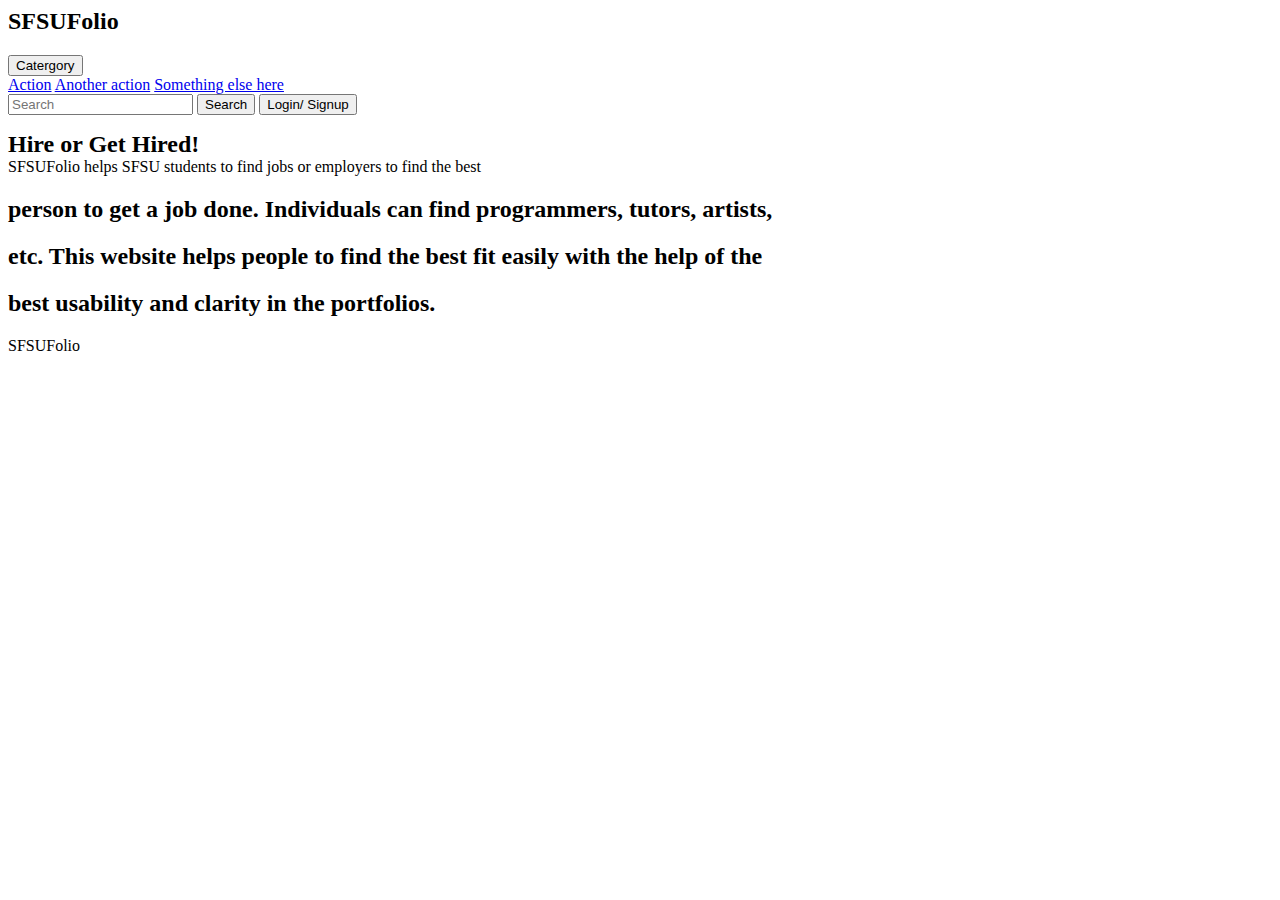
==== index.html @ 8ea149c1 "Add files via upload" ====
<html>
    <head>
        <link rel="stylesheet" href="https://stackpath.bootstrapcdn.com/bootstrap/4.5.0/css/bootstrap.min.css" 
        integrity="sha384-9aIt2nRpC12Uk9gS9baDl411NQApFmC26EwAOH8WgZl5MYYxFfc+NcPb1dKGj7Sk" crossorigin="anonymous">
        <script src="https://stackpath.bootstrapcdn.com/bootstrap/4.5.0/js/bootstrap.min.js" 
        integrity="sha384-OgVRvuATP1z7JjHLkuOU7Xw704+h835Lr+6QL9UvYjZE3Ipu6Tp75j7Bh/kR0JKI" crossorigin="anonymous">
        </script>
        <title>Index</title>
    </head>
    <body>
        <nav class="navbar navbar-light bg-light justify-content-between">
            <a class="navbar-brand"><h2>SFSUFolio</h2></a>
            <form class="form-inline">
                <div class="dropdown">
                    <button class="btn btn-secondary dropdown-toggle" type="button" id="dropdownMenuButton" data-toggle="dropdown" aria-haspopup="true" aria-expanded="false">
                      Catergory
                    </button>
                    <div class="dropdown-menu" aria-labelledby="dropdownMenuButton">
                      <a class="dropdown-item" href="#">Action</a>
                      <a class="dropdown-item" href="#">Another action</a>
                      <a class="dropdown-item" href="#">Something else here</a>
                    </div>
                  </div>
                <input class="form-control mr-sm-2" type="search" style="margin: auto;" placeholder="Search" aria-label="Search">
              <button class="btn btn-outline-success my-2 my-sm-0" type="submit">Search</button>
              <button class="btn btn-outline-success my-2 my-sm-0" type="submit">Login/ Signup</button>

            </form>
          </nav>
        <div class="row">
            <div style="margin: auto;">
                <h2 style="margin: auto;">Hire or Get Hired!</h2>
                <a>SFSUFolio helps SFSU students to find jobs or employers to find the best </a>
                <h2> person to get a job done. Individuals can find programmers, tutors, artists, </h2>
                <h2>  etc. This website helps people to find the best fit easily with the help of the </h2>
                <h2> best usability and clarity in the portfolios.</h2>

            </div>
        </div>
        <p>SFSUFolio</p>
    </body>
</html>
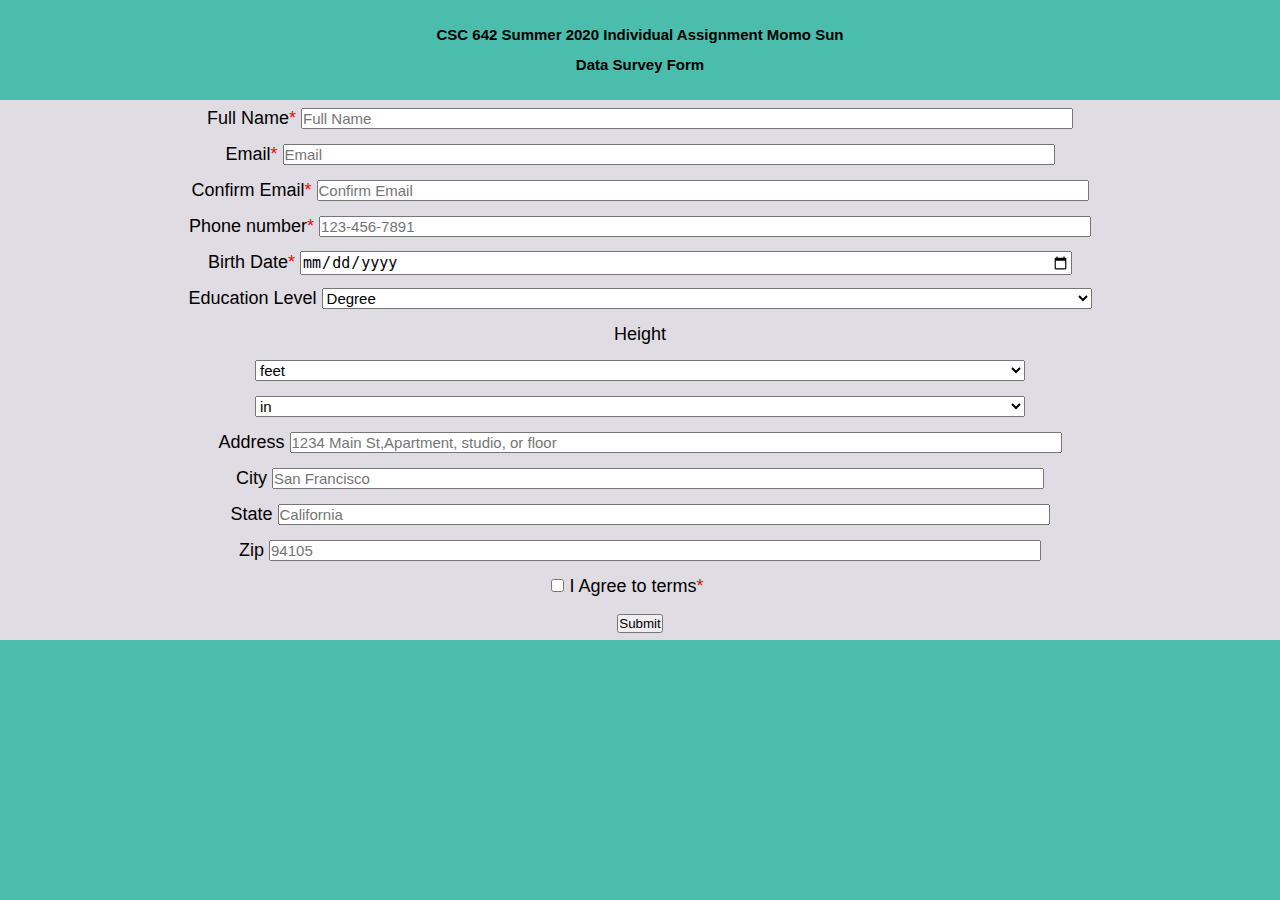
==== commit c0825ec7: "Add files via upload" ====
--- a/index.html
+++ b/index.html
@@ -1,42 +1,276 @@
-<html>
-    <head>
-        <link rel="stylesheet" href="https://stackpath.bootstrapcdn.com/bootstrap/4.5.0/css/bootstrap.min.css" 
-        integrity="sha384-9aIt2nRpC12Uk9gS9baDl411NQApFmC26EwAOH8WgZl5MYYxFfc+NcPb1dKGj7Sk" crossorigin="anonymous">
-        <script src="https://stackpath.bootstrapcdn.com/bootstrap/4.5.0/js/bootstrap.min.js" 
-        integrity="sha384-OgVRvuATP1z7JjHLkuOU7Xw704+h835Lr+6QL9UvYjZE3Ipu6Tp75j7Bh/kR0JKI" crossorigin="anonymous">
-        </script>
-        <title>Index</title>
-    </head>
-    <body>
-        <nav class="navbar navbar-light bg-light justify-content-between">
-            <a class="navbar-brand"><h2>SFSUFolio</h2></a>
-            <form class="form-inline">
-                <div class="dropdown">
-                    <button class="btn btn-secondary dropdown-toggle" type="button" id="dropdownMenuButton" data-toggle="dropdown" aria-haspopup="true" aria-expanded="false">
-                      Catergory
-                    </button>
-                    <div class="dropdown-menu" aria-labelledby="dropdownMenuButton">
-                      <a class="dropdown-item" href="#">Action</a>
-                      <a class="dropdown-item" href="#">Another action</a>
-                      <a class="dropdown-item" href="#">Something else here</a>
-                    </div>
-                  </div>
-                <input class="form-control mr-sm-2" type="search" style="margin: auto;" placeholder="Search" aria-label="Search">
-              <button class="btn btn-outline-success my-2 my-sm-0" type="submit">Search</button>
-              <button class="btn btn-outline-success my-2 my-sm-0" type="submit">Login/ Signup</button>
-
-            </form>
-          </nav>
-        <div class="row">
-            <div style="margin: auto;">
-                <h2 style="margin: auto;">Hire or Get Hired!</h2>
-                <a>SFSUFolio helps SFSU students to find jobs or employers to find the best </a>
-                <h2> person to get a job done. Individuals can find programmers, tutors, artists, </h2>
-                <h2>  etc. This website helps people to find the best fit easily with the help of the </h2>
-                <h2> best usability and clarity in the portfolios.</h2>
-
+<!DOCTYPE html>
+<html lang="en">
+  <head>
+    <!-- Required meta tags -->
+    <meta charset="utf-8" />
+    <meta
+      name="viewport"
+      content="width=device-width, initial-scale=1, shrink-to-fit=no"
+    />
+
+    <!-- Bootstrap CSS -->
+    <link
+      rel="stylesheet"
+      href="https://stackpath.bootstrapcdn.com/bootstrap/4.1.3/css/bootstrap.min.css"
+      integrity="sha384-MCw98/SFnGE8fJT3GXwEOngsV7Zt27NXFoaoApmYm81iuXoPkFOJwJ8ERdknLPMO"
+      crossorigin="anonymous"
+    />
+    <!-- Main CSS -->
+    <link rel="stylesheet" type="text/css" href="main.css" />
+    <title>Survey Form</title>
+  </head>
+
+  <body>
+    <!-- title -->
+    <div class="title">
+      <h2 class="font-weight-bold">
+        CSC 642 Summer 2020 Individual Assignment Momo Sun
+      </h2>
+      <h2 class="font-weight-bold">Data Survey Form</h2>
+    </div>
+
+    <!-- form -->
+    <div class="container">
+      <form id="dataForm" class="dataForm" action="result.html">
+        <!--- Full Name -->
+        <div class="form-group">
+          <label for=" exampleInputfullName" id="CustomID">Full Name</label>
+          <input
+            type="fullName"
+            class="form-control"
+            id="name"
+            aria-describedby="fullNameHelp"
+            placeholder="Full Name"
+            required
+          />
+        </div>
+
+        <!--- Email -->
+        <div class="form-group">
+          <label for="exampleInputEmail" id="CustomID">Email</label>
+          <input
+            type="email"
+            class="form-control"
+            id="email"
+            placeholder="Email"
+            onblur="checkName()"
+            required
+          />
+        </div>
+
+        <!--- Confirm Email -->
+        <div class="form-group">
+          <label for="exampleInputEmail1" id="CustomID">Confirm Email</label>
+          <input
+            type="email"
+            class="form-control"
+            id="confirmedEmail1"
+            placeholder="Confirm Email"
+            onblur="confirmEmail()"
+            required
+          />
+        </div>
+
+        <!--- Phone Number --->
+        <div class="form-group">
+          <label for="phone" id="CustomID">Phone number</label>
+          <input
+            type="tel"
+            id="phone"
+            name="phone"
+            class="form-control"
+            placeholder="123-456-7891"
+            pattern="\d{3}[\-]\d{3}[\-]\d{4}"
+            required
+          />
+        </div>
+
+        <!--- Birth Data --->
+        <div class="form-group">
+          <label for="exampleInputPassword1" id="CustomID">Birth Date</label>
+          <input
+            type="date"
+            id="birthday"
+            name="birthday"
+            class="form-control"
+            placeholder="Password"
+            required
+          />
+        </div>
+
+        <!--- Education Level --->
+        <div class="form-group">
+          <label for="exampleFormControlSelect1">Education Level</label>
+          <select class="form-control" id="education">
+            <option> Degree </option>
+            <option> High School </option>
+            <option> Some College </option>
+            <option> Bachelor </option>
+            <option> Master </option>
+            <option> Ph.D</option>
+          </select>
+        </div>
+
+        <!--- Height --->
+        <label for="exampleFormControlSelect1">Height</label>
+        <div class="form-group">
+          <div class="row">
+            <div class="col">
+              <div class="input-group col-lg-8 mx-auto pl-5">
+                <select
+                  name="height_dropdown_feet"
+                  class="form-control"
+                  id="height-feet"
+                >
+                  <option>feet</option>
+                  <option>1'</option>
+                  <option>2'</option>
+                  <option>3'</option>
+                  <option>4'</option>
+                  <option>5'</option>
+                  <option>6'</option>
+                  <option>7'</option>
+                  <option>8'</option>
+                </select>
+              </div>
             </div>
-        </div>
-        <p>SFSUFolio</p>
-    </body>
-</html>+            <div class="col">
+              <div class="input-group col-lg-8 mx-auto pr-5">
+                <select
+                  name="height_dropdown_in"
+                  class="form-control"
+                  id="height-in"
+                >
+                  <option>in</option>
+                  <option>1"</option>
+                  <option>2"</option>
+                  <option>3"</option>
+                  <option>4"</option>
+                  <option>5"</option>
+                  <option>6"</option>
+                  <option>7"</option>
+                  <option>8"</option>
+                  <option>9"</option>
+                  <option>10"</option>
+                  <option>11"</option>
+                </select>
+              </div>
+            </div>
+          </div>
+        </div>
+
+        <!-- Adress-->
+        <div class="form-group">
+          <label for="inputAddress">Address</label>
+          <input
+            type="text"
+            class="form-control"
+            id="address"
+            placeholder="1234 Main St,Apartment, studio, or floor"
+            maxlength="40"
+          />
+        </div>
+
+        <div class="form-row">
+          <div class="form-group col">
+            <label for="inputCity">City</label>
+            <input
+              type="text"
+              class="form-control"
+              id="city"
+              placeholder="San Francisco"
+            />
+          </div>
+          <div class="form-group col">
+            <label for="inputState">State</label>
+            <input
+              type="text"
+              class="form-control"
+              id="state"
+              placeholder="California"
+            />
+          </div>
+          <div class="form-group col">
+            <label for="inputZip">Zip</label>
+            <input
+              type="text"
+              class="form-control"
+              id="zip"
+              placeholder="94105"
+              maxlength="5"
+            />
+          </div>
+        </div>
+
+        <!-- Check out agreement-->
+        <div class="form-group form-check">
+          <input
+            type="checkbox"
+            class="form-check-input"
+            id="agreement"
+            required
+          />
+          <label class="form-check-label" id="CustomID" sfor="exampleCheck1"
+            >I Agree to terms</label
+          >
+        </div>
+
+        <!-- reCaptcha -->
+        <div class="form-group">
+          <button
+            class="g-recaptcha"
+            data-sitekey="6LeKXbIZAAAAAOWIdP6AT_ywKOw2h-vWjk5idWhR"
+            data-callback="onSubmit"
+            data-action="submit"
+            id="button"
+            onclick="dataSave()"
+          >
+            <a href="result.html"></a>
+            Submit
+          </button>
+        </div>
+      </form>
+    </div>
+
+    <script>
+      function onSubmit(token) {
+        if (document.getElementById("dataForm").reportValidity()) {
+          document.getElementById("dataForm").submit();
+        }
+        //document.getElementById("dataForm").reportValidity();
+      }
+    </script>
+
+    <!-- script -->
+    <script src="index.js"></script>
+    <script src="https://www.google.com/recaptcha/api.js"></script>
+
+    <!-- Optional JavaScript -->
+    <!-- jQuery first, then Popper.js, then Bootstrap JS -->
+    <script
+      src="https://code.jquery.com/jquery-3.3.1.slim.min.js"
+      integrity="sha384-q8i/X+965DzO0rT7abK41JStQIAqVgRVzpbzo5smXKp4YfRvH+8abtTE1Pi6jizo"
+      crossorigin="anonymous"
+    ></script>
+    <script
+      src="https://cdnjs.cloudflare.com/ajax/libs/popper.js/1.14.3/umd/popper.min.js"
+      integrity="sha384-ZMP7rVo3mIykV+2+9J3UJ46jBk0WLaUAdn689aCwoqbBJiSnjAK/l8WvCWPIPm49"
+      crossorigin="anonymous"
+    ></script>
+    <script
+      src="https://stackpath.bootstrapcdn.com/bootstrap/4.1.3/js/bootstrap.min.js"
+      integrity="sha384-ChfqqxuZUCnJSK3+MXmPNIyE6ZbWh2IMqE241rYiqJxyMiZ6OW/JmZQ5stwEULTy"
+      crossorigin="anonymous"
+    ></script>
+
+    <!-- The core Firebase JS SDK is always required and must be listed first -->
+    <script src="/__/firebase/7.16.0/firebase-app.js"></script>
+
+    <!-- TODO: Add SDKs for Firebase products that you want to use
+     https://firebase.google.com/docs/web/setup#available-libraries -->
+    <script src="/__/firebase/7.16.0/firebase-analytics.js"></script>
+
+    <!-- Initialize Firebase -->
+    <script src="/__/firebase/init.js"></script>
+  </body>
+</html>
--- a/main.css
+++ b/main.css
@@ -0,0 +1,110 @@
+/* 
+ #4ABDAC
+ #FC4A1A
+ #F78733
+ #DFDCE3
+ */
+
+*,
+*::after,
+*::before {
+  margin: 0;
+  padding: 0;
+  box-sizing: inherit;
+}
+html {
+  font-size: 62.5%;
+}
+
+body {
+  font-family: "Lato", sans-serif;
+  font-weight: 400;
+  /*font-size: 16px;*/
+  line-height: 2;
+  background-color: #4abdac;
+}
+
+.title {
+  font-family: Arial, Helvetica, sans-serif;
+  margin-top: 2rem;
+  text-align: center;
+}
+
+.container {
+  background-color: #dfdce3;
+}
+
+.container1 {
+  margin-top: 4rem;
+}
+
+form {
+  margin-top: 2rem;
+  text-align: center;
+  font-size: 1.8rem;
+}
+.form-control {
+  width: 60%;
+  margin: 0 auto;
+  float: none;
+  font-size: 1.5rem;
+}
+
+label[id*="CustomID"]::after {
+  content: "*";
+  color: red;
+}
+
+.form-check-input {
+  margin-top: 0.9rem;
+  margin-left: -2.5rem;
+}
+
+.btn {
+  margin-top: 2rem;
+  margin-bottom: 4rem;
+  width: 20%;
+  font-size: 1.5rem;
+  line-height: 2;
+}
+
+/*
+result page 
+*/
+label[for="education"] {
+  display: none;
+}
+
+.label {
+  padding-left: 8rem;
+  font-size: 1.8rem;
+  font-weight: bolder;
+}
+.label1 {
+  padding-top: 4rem;
+}
+
+.label-last {
+  padding-bottom: 4rem;
+}
+
+span {
+  font-size: 1.8rem;
+  font-weight: bolder;
+  margin-bottom: 0.5rem;
+  display: inline-block;
+  padding-left: 2rem;
+  display: inline-block;
+}
+
+#result_name {
+  padding-top: 4rem;
+}
+
+/* map */
+#map {
+  height: 500px;
+  width: 100%;
+  display: inline-block;
+  margin: auto 0;
+}
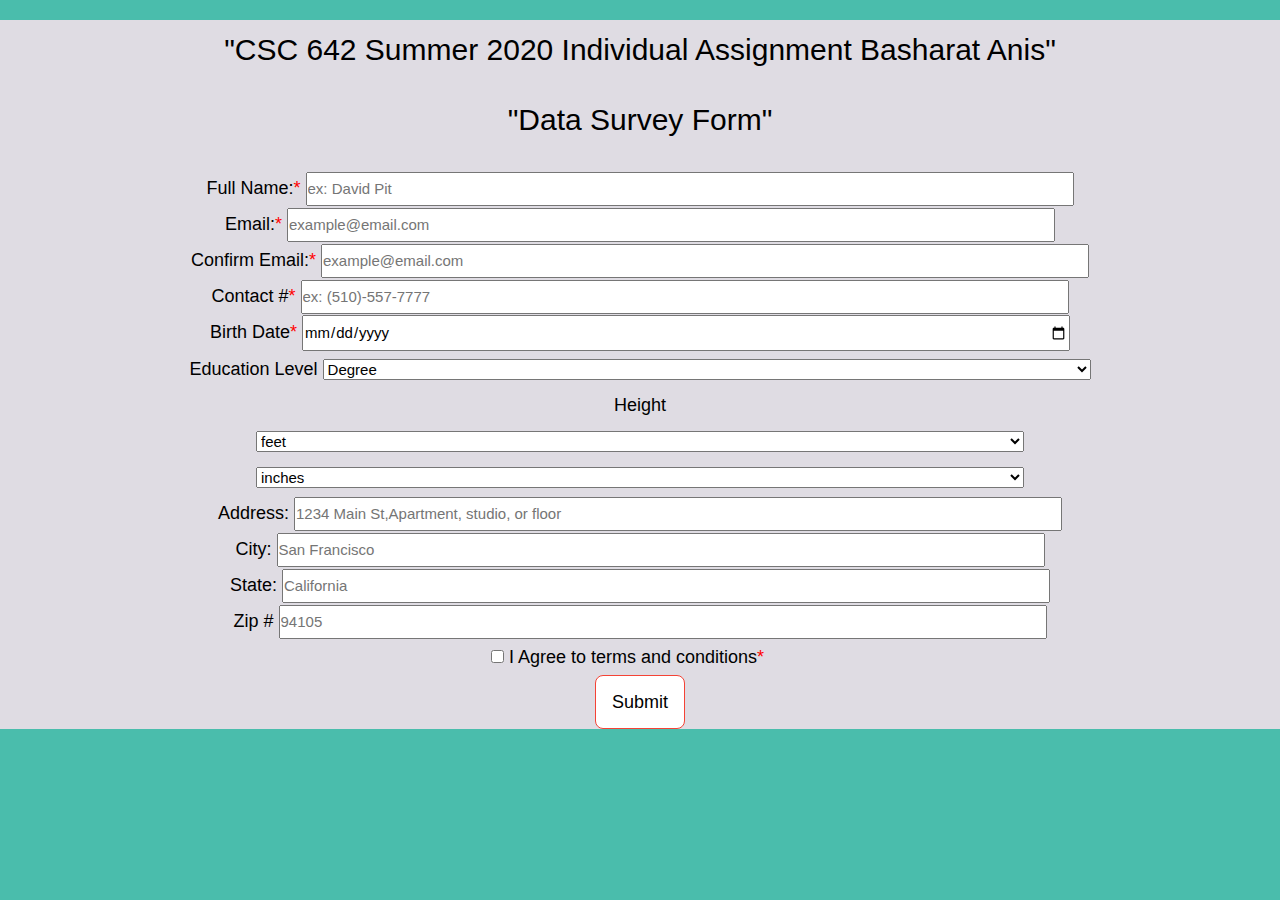
==== commit 62668fb1: "Update index.html" ====
--- a/index.html
+++ b/index.html
@@ -15,44 +15,46 @@
       integrity="sha384-MCw98/SFnGE8fJT3GXwEOngsV7Zt27NXFoaoApmYm81iuXoPkFOJwJ8ERdknLPMO"
       crossorigin="anonymous"
     />
+    <meta name="viewport" content="width=device-width, initial-scale=1">
+    <link rel="stylesheet" href="https://www.w3schools.com/w3css/4/w3.css">
     <!-- Main CSS -->
     <link rel="stylesheet" type="text/css" href="main.css" />
     <title>Survey Form</title>
   </head>
 
   <body>
-    <!-- title -->
-    <div class="title">
-      <h2 class="font-weight-bold">
-        CSC 642 Summer 2020 Individual Assignment Momo Sun
-      </h2>
-      <h2 class="font-weight-bold">Data Survey Form</h2>
-    </div>
 
     <!-- form -->
+
     <div class="container">
+      <div class="title">
+        <h2 class="font-weight-bold">
+          "CSC 642 Summer 2020 Individual Assignment Basharat Anis"
+        </h2>
+        <h2 class="font-weight-bold">"Data Survey Form"</h2>
+      </div>
       <form id="dataForm" class="dataForm" action="result.html">
         <!--- Full Name -->
         <div class="form-group">
-          <label for=" exampleInputfullName" id="CustomID">Full Name</label>
+          <label for=" exampleInputfullName" id="CustomID">Full Name:</label>
           <input
             type="fullName"
             class="form-control"
             id="name"
             aria-describedby="fullNameHelp"
-            placeholder="Full Name"
+            placeholder="ex: David Pit"
             required
           />
         </div>
 
         <!--- Email -->
         <div class="form-group">
-          <label for="exampleInputEmail" id="CustomID">Email</label>
+          <label for="exampleInputEmail" id="CustomID">Email:</label>
           <input
             type="email"
             class="form-control"
             id="email"
-            placeholder="Email"
+            placeholder="example@email.com"
             onblur="checkName()"
             required
           />
@@ -60,12 +62,12 @@
 
         <!--- Confirm Email -->
         <div class="form-group">
-          <label for="exampleInputEmail1" id="CustomID">Confirm Email</label>
+          <label for="exampleInputEmail1" id="CustomID">Confirm Email:</label>
           <input
             type="email"
             class="form-control"
             id="confirmedEmail1"
-            placeholder="Confirm Email"
+            placeholder="example@email.com"
             onblur="confirmEmail()"
             required
           />
@@ -73,13 +75,13 @@
 
         <!--- Phone Number --->
         <div class="form-group">
-          <label for="phone" id="CustomID">Phone number</label>
+          <label for="phone" id="CustomID">Contact #</label>
           <input
             type="tel"
             id="phone"
             name="phone"
             class="form-control"
-            placeholder="123-456-7891"
+            placeholder="ex: (510)-557-7777"
             pattern="\d{3}[\-]\d{3}[\-]\d{4}"
             required
           />
@@ -103,11 +105,14 @@
           <label for="exampleFormControlSelect1">Education Level</label>
           <select class="form-control" id="education">
             <option> Degree </option>
+            <option> None </option>
             <option> High School </option>
+            <option> Some Certification </option>
             <option> Some College </option>
             <option> Bachelor </option>
             <option> Master </option>
             <option> Ph.D</option>
+            <option> Other </option>
           </select>
         </div>
 
@@ -141,7 +146,7 @@
                   class="form-control"
                   id="height-in"
                 >
-                  <option>in</option>
+                  <option>inches</option>
                   <option>1"</option>
                   <option>2"</option>
                   <option>3"</option>
@@ -161,7 +166,7 @@
 
         <!-- Adress-->
         <div class="form-group">
-          <label for="inputAddress">Address</label>
+          <label for="inputAddress">Address:</label>
           <input
             type="text"
             class="form-control"
@@ -173,7 +178,7 @@
 
         <div class="form-row">
           <div class="form-group col">
-            <label for="inputCity">City</label>
+            <label for="inputCity">City:</label>
             <input
               type="text"
               class="form-control"
@@ -182,7 +187,7 @@
             />
           </div>
           <div class="form-group col">
-            <label for="inputState">State</label>
+            <label for="inputState">State:</label>
             <input
               type="text"
               class="form-control"
@@ -191,7 +196,7 @@
             />
           </div>
           <div class="form-group col">
-            <label for="inputZip">Zip</label>
+            <label for="inputZip">Zip #</label>
             <input
               type="text"
               class="form-control"
@@ -211,14 +216,15 @@
             required
           />
           <label class="form-check-label" id="CustomID" sfor="exampleCheck1"
-            >I Agree to terms</label
+            >I Agree to terms and conditions</label
           >
         </div>
 
         <!-- reCaptcha -->
+
         <div class="form-group">
           <button
-            class="g-recaptcha"
+            class="g-recaptcha w3-btn w3-white w3-border w3-border-red w3-round-large"
             data-sitekey="6LeKXbIZAAAAAOWIdP6AT_ywKOw2h-vWjk5idWhR"
             data-callback="onSubmit"
             data-action="submit"
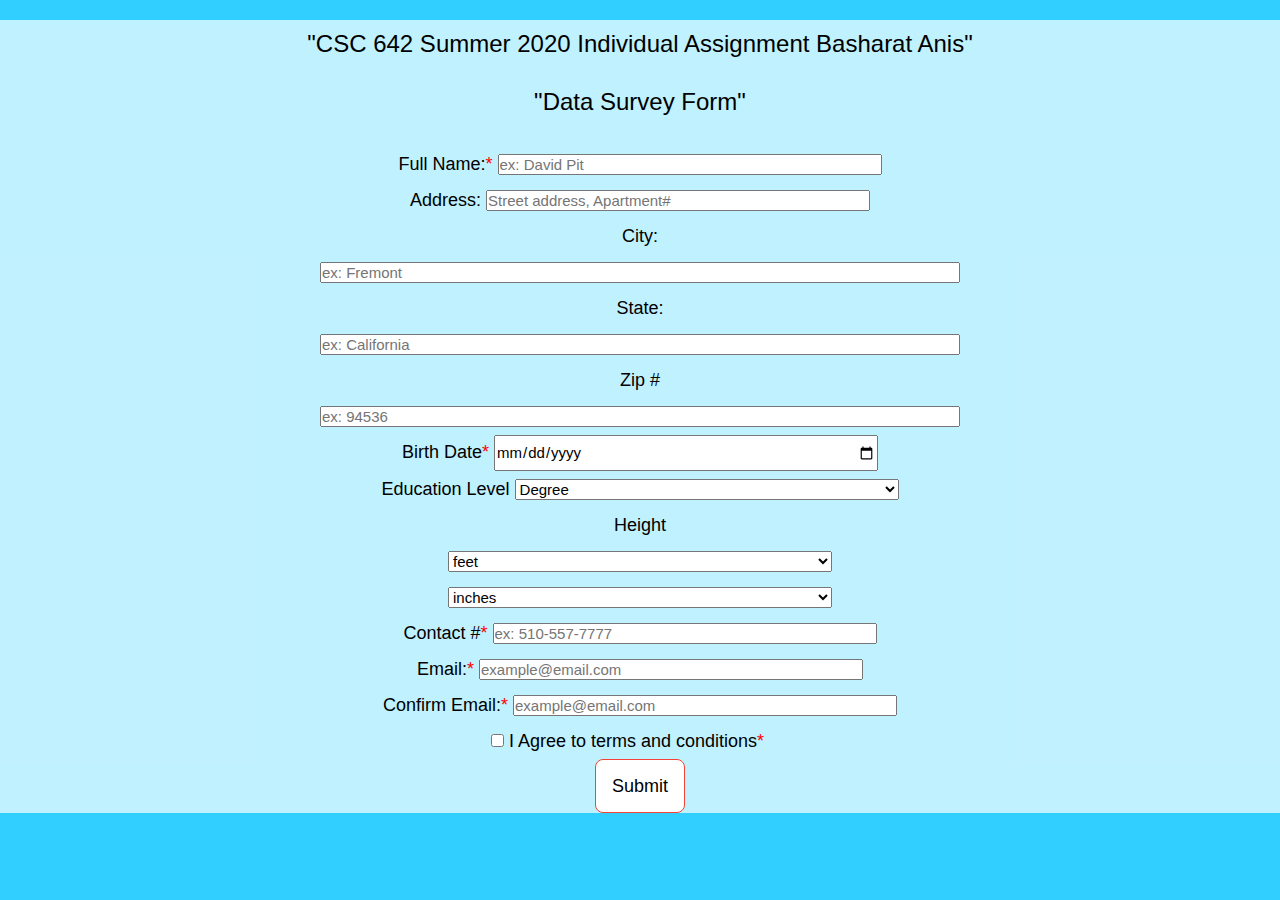
==== commit 900b5c3a: "Add files via upload" ====
--- a/index.html
+++ b/index.html
@@ -1,14 +1,13 @@
 <!DOCTYPE html>
 <html lang="en">
   <head>
-    <!-- Required meta tags -->
+
     <meta charset="utf-8" />
     <meta
       name="viewport"
       content="width=device-width, initial-scale=1, shrink-to-fit=no"
     />
 
-    <!-- Bootstrap CSS -->
     <link
       rel="stylesheet"
       href="https://stackpath.bootstrapcdn.com/bootstrap/4.1.3/css/bootstrap.min.css"
@@ -17,24 +16,24 @@
     />
     <meta name="viewport" content="width=device-width, initial-scale=1">
     <link rel="stylesheet" href="https://www.w3schools.com/w3css/4/w3.css">
-    <!-- Main CSS -->
+
     <link rel="stylesheet" type="text/css" href="main.css" />
     <title>Survey Form</title>
   </head>
 
   <body>
 
-    <!-- form -->
+
 
     <div class="container">
       <div class="title">
-        <h2 class="font-weight-bold">
+        <h3 class="font-weight-bold">
           "CSC 642 Summer 2020 Individual Assignment Basharat Anis"
-        </h2>
-        <h2 class="font-weight-bold">"Data Survey Form"</h2>
+        </h3>
+        <h3 class="font-weight-bold">"Data Survey Form"</h3>
       </div>
       <form id="dataForm" class="dataForm" action="result.html">
-        <!--- Full Name -->
+
         <div class="form-group">
           <label for=" exampleInputfullName" id="CustomID">Full Name:</label>
           <input
@@ -46,48 +45,47 @@
             required
           />
         </div>
-
-        <!--- Email -->
-        <div class="form-group">
-          <label for="exampleInputEmail" id="CustomID">Email:</label>
-          <input
-            type="email"
-            class="form-control"
-            id="email"
-            placeholder="example@email.com"
-            onblur="checkName()"
-            required
-          />
-        </div>
-
-        <!--- Confirm Email -->
-        <div class="form-group">
-          <label for="exampleInputEmail1" id="CustomID">Confirm Email:</label>
-          <input
-            type="email"
-            class="form-control"
-            id="confirmedEmail1"
-            placeholder="example@email.com"
-            onblur="confirmEmail()"
-            required
-          />
-        </div>
-
-        <!--- Phone Number --->
-        <div class="form-group">
-          <label for="phone" id="CustomID">Contact #</label>
-          <input
-            type="tel"
-            id="phone"
-            name="phone"
-            class="form-control"
-            placeholder="ex: (510)-557-7777"
-            pattern="\d{3}[\-]\d{3}[\-]\d{4}"
-            required
-          />
-        </div>
-
-        <!--- Birth Data --->
+        <div class="form-group">
+          <label for="inputAddress">Address:</label>
+          <input
+            type="text"
+            class="form-control"
+            id="address"
+            placeholder="Street address, Apartment#"
+            maxlength="40"
+          />
+        </div>
+
+        <div class="form-row">
+          <div class="form-group col">
+            <label for="inputCity">City:</label><br>
+            <input
+              type="text"
+              class="address_control"
+              id="city"
+              placeholder="ex: Fremont"
+            />
+          </div>
+          <div class="form-group col">
+            <label for="inputState">State:</label><br>
+            <input
+              type="text"
+              class="address_control"
+              id="state"
+              placeholder="ex: California"
+            />
+          </div>
+          <div class="form-group col">
+            <label for="inputZip">Zip #</label><br>
+            <input
+              type="text"
+              class="address_control"
+              id="zip"
+              placeholder="ex: 94536"
+              maxlength="5"
+            />
+          </div>
+        </div>
         <div class="form-group">
           <label for="exampleInputPassword1" id="CustomID">Birth Date</label>
           <input
@@ -99,8 +97,6 @@
             required
           />
         </div>
-
-        <!--- Education Level --->
         <div class="form-group">
           <label for="exampleFormControlSelect1">Education Level</label>
           <select class="form-control" id="education">
@@ -116,7 +112,6 @@
           </select>
         </div>
 
-        <!--- Height --->
         <label for="exampleFormControlSelect1">Height</label>
         <div class="form-group">
           <div class="row">
@@ -136,6 +131,8 @@
                   <option>6'</option>
                   <option>7'</option>
                   <option>8'</option>
+                  <option>>8'</option>
+
                 </select>
               </div>
             </div>
@@ -164,50 +161,50 @@
           </div>
         </div>
 
-        <!-- Adress-->
-        <div class="form-group">
-          <label for="inputAddress">Address:</label>
-          <input
-            type="text"
-            class="form-control"
-            id="address"
-            placeholder="1234 Main St,Apartment, studio, or floor"
-            maxlength="40"
-          />
-        </div>
-
-        <div class="form-row">
-          <div class="form-group col">
-            <label for="inputCity">City:</label>
-            <input
-              type="text"
-              class="form-control"
-              id="city"
-              placeholder="San Francisco"
-            />
-          </div>
-          <div class="form-group col">
-            <label for="inputState">State:</label>
-            <input
-              type="text"
-              class="form-control"
-              id="state"
-              placeholder="California"
-            />
-          </div>
-          <div class="form-group col">
-            <label for="inputZip">Zip #</label>
-            <input
-              type="text"
-              class="form-control"
-              id="zip"
-              placeholder="94105"
-              maxlength="5"
-            />
-          </div>
-        </div>
-
-        <!-- Check out agreement-->
+        <div class="form-group">
+          <label for="phone" id="CustomID">Contact #</label>
+          <input
+            type="tel"
+            id="phone"
+            name="phone"
+            class="form-control"
+            placeholder="ex: 510-557-7777"
+            pattern="\d{3}[\-]\d{3}[\-]\d{4}"
+            required
+          />
+        </div>
+        
+        <div class="form-group">
+          <label for="exampleInputEmail" id="CustomID">Email:</label>
+          <input
+            type="email"
+            class="form-control"
+            id="email"
+            placeholder="example@email.com"
+            onblur="checkName()"
+            required
+          />
+        </div>
+
+        <div class="form-group">
+          <label for="exampleInputEmail1" id="CustomID">Confirm Email:</label>
+          <input
+            type="email"
+            class="form-control"
+            id="confirmedEmail1"
+            placeholder="example@email.com"
+            onblur="confirmEmail()"
+            required
+          />
+        </div>
+
+
+
+
+
+  
+
+
         <div class="form-group form-check">
           <input
             type="checkbox"
@@ -220,7 +217,6 @@
           >
         </div>
 
-        <!-- reCaptcha -->
 
         <div class="form-group">
           <button
@@ -243,16 +239,12 @@
         if (document.getElementById("dataForm").reportValidity()) {
           document.getElementById("dataForm").submit();
         }
-        //document.getElementById("dataForm").reportValidity();
       }
     </script>
 
-    <!-- script -->
     <script src="index.js"></script>
     <script src="https://www.google.com/recaptcha/api.js"></script>
 
-    <!-- Optional JavaScript -->
-    <!-- jQuery first, then Popper.js, then Bootstrap JS -->
     <script
       src="https://code.jquery.com/jquery-3.3.1.slim.min.js"
       integrity="sha384-q8i/X+965DzO0rT7abK41JStQIAqVgRVzpbzo5smXKp4YfRvH+8abtTE1Pi6jizo"
@@ -269,14 +261,10 @@
       crossorigin="anonymous"
     ></script>
 
-    <!-- The core Firebase JS SDK is always required and must be listed first -->
     <script src="/__/firebase/7.16.0/firebase-app.js"></script>
 
-    <!-- TODO: Add SDKs for Firebase products that you want to use
-     https://firebase.google.com/docs/web/setup#available-libraries -->
     <script src="/__/firebase/7.16.0/firebase-analytics.js"></script>
 
-    <!-- Initialize Firebase -->
     <script src="/__/firebase/init.js"></script>
   </body>
 </html>
--- a/main.css
+++ b/main.css
@@ -21,7 +21,7 @@
   font-weight: 400;
   /*font-size: 16px;*/
   line-height: 2;
-  background-color: #4abdac;
+  background-color: rgba(5, 197, 255, 0.829);
 }
 
 .title {
@@ -31,7 +31,7 @@
 }
 
 .container {
-  background-color: #dfdce3;
+  background-color: #ffffffb2;
 }
 
 .container1 {
@@ -44,7 +44,15 @@
   font-size: 1.8rem;
 }
 .form-control {
-  width: 60%;
+  width: 30%;
+  height: 50%;
+  margin: 0 auto;
+  float: none;
+  font-size: 1.5rem;
+}
+.address_control{
+  width: 50%;
+  height: 30%;
   margin: 0 auto;
   float: none;
   font-size: 1.5rem;
